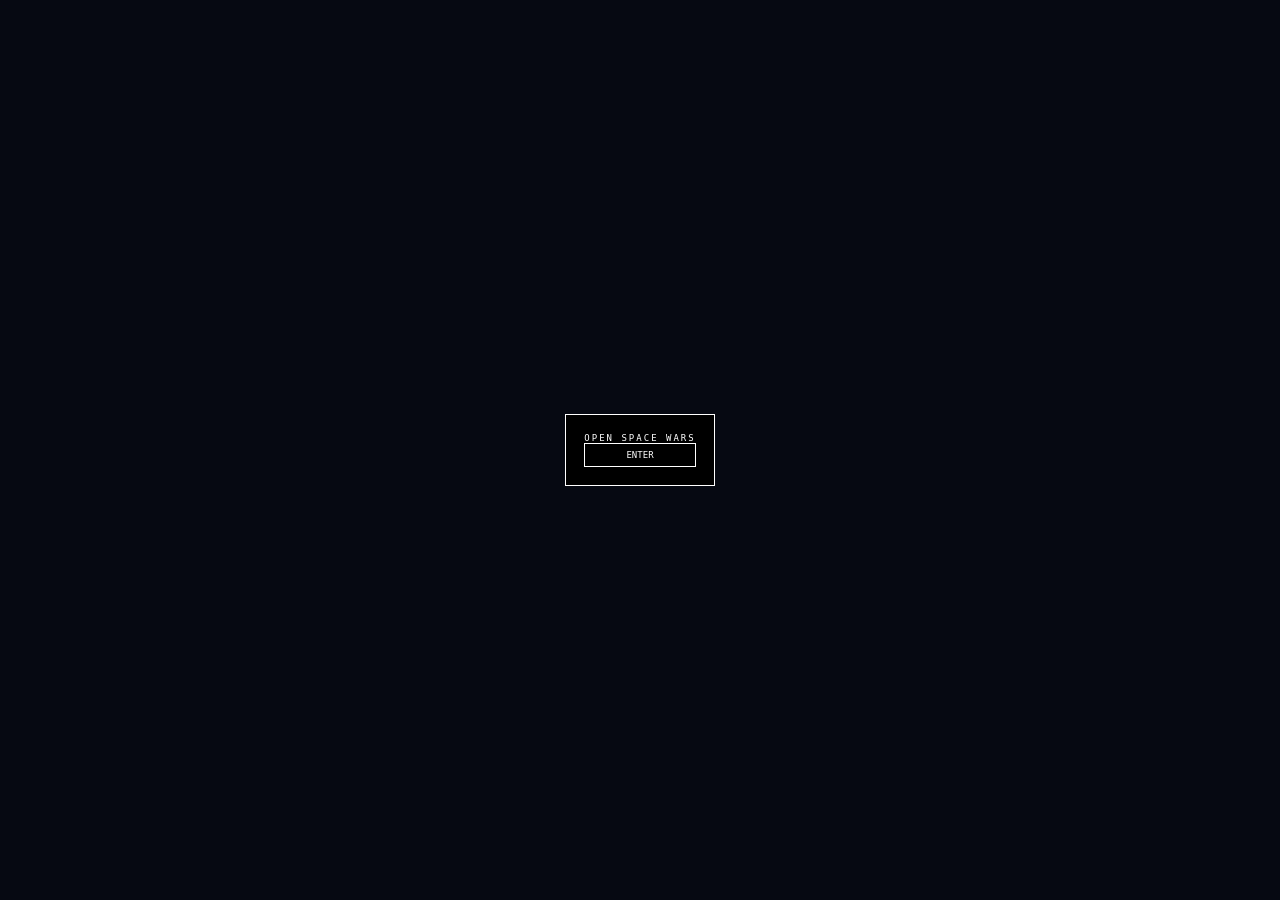
==== index.html @ be02289e "Light Cleanup change name to SpaceWars, removed thicker colour boarder line in team selection, and r" ====
<!DOCTYPE html>
<html lang="en">
<head>
    <meta charset="UTF-8">
    <meta name="viewport" content="width=device-width, initial-scale=1.0">
    <title>SpaceWars</title>

    <link rel="stylesheet" href="styles.css">
</head>
<body>

    <canvas id="game"></canvas>

    <!-- Slim Top Bar HUD -->
    <div id="hud-top-center" class="hud-top-center hidden">
        <div class="hud-team-card t1" id="hud-card-t1">
            <div class="hud-card-header" id="hud-label-t1">T1 FACTION</div>
            <div class="hud-card-body">
                <span>SHIPS: <b id="hud-val-t1" class="hud-ship-val">0</b></span>
                <span>SPM: <b id="hud-spm-t1">0.0</b></span>
            </div>
            <div class="hud-card-body">
                <span>DEAD: <b id="hud-dead-t1" class="hud-ship-val">0</b></span>
                <span>SEND: <b id="hud-send">75%</b></span>
            </div>
        </div>

        <div class="hud-center-cluster">
            <div id="game-timer" class="hud-timer">00:00</div>
            <div class="hud-controls">
                <button id="btn-play-pause" class="hud-btn">Pause</button>
                <button id="btn-speed-1" class="hud-btn active">1X</button>
                <button id="btn-speed-2" class="hud-btn">2X</button>
                <button id="btn-speed-3" class="hud-btn">3X</button>
                <button id="btn-esc-menu" class="hud-btn hud-btn-esc">ESC</button>
            </div>
        </div>

        <div class="hud-team-card t2" id="hud-card-t2">
            <div class="hud-card-header" id="hud-label-t2">T2 FACTION</div>
            <div class="hud-card-body">
                <span>SHIPS: <b id="hud-val-t2" class="hud-ship-val">0</b></span>
                <span>SPM: <b id="hud-spm-t2">0.0</b></span>
            </div>
            <div class="hud-card-body">
                <span>DEAD: <b id="hud-dead-t2" class="hud-ship-val">0</b></span>
            </div>
        </div>

        <div id="dev-panel" class="dev-panel hidden">
            <div class="dev-panel-title">DEV DATA [ ` TO TOGGLE ]</div>
            <div class="dev-panel-cols">
                <div id="dev-t1" class="dev-col"></div>
                <div id="dev-t2" class="dev-col"></div>
            </div>
        </div>
    </div>

    <!-- ESC Exit Confirmation Popup Modal -->
    <div id="exit-confirm-modal" class="hidden">
        <p>Warning game will not be saved. Confirm Exit?</p>
        <div class="exit-modal-actions">
            <button id="btn-exit-yes" class="menu-btn">Yes</button>
            <button id="btn-exit-no" class="menu-btn">No</button>
        </div>
    </div>

    <!-- Game Over Modal -->
    <div id="game-over-modal" class="hidden">
        <h1 id="game-over-title">VICTORY</h1>
        <p id="game-over-msg"></p>
        <button id="btn-new-match" class="menu-btn">NEW MATCH</button>  
    </div>

    <div id="ui-overlay">
        <div id="menu-title" class="menu-card">
            <h2>OPEN SPACE WARS</h2>
            <button id="btn-title-enter" class="menu-btn">ENTER</button>
        </div>

        <div id="menu-match-setup" class="menu-card menu-setup-card" style="display: none;">
            <div class="setup-header-row">
                <h2 class="menu-title">MATCH SETUP</h2>
                <div class="mode-select-box">
                    <span>MODE:</span>
                    <button id="btn-toggle-gamemode" class="arcade-toggle-btn">PLAYER VS CPU</button>
                </div>
            </div>

            <div class="matchup-container">
                <!-- Left Team Panel: Arcade Faction Cycler -->
                <div class="team-panel team-home">
                    <div id="p1-header-label" class="team-header">PLAYER 1</div>
                    <div class="arcade-selector">
                        <button class="arcade-arrow-btn" id="p1-prev"><</button>
                        <div id="p1-faction-display" class="arcade-faction-name">REMNANTS</div>
                        <button class="arcade-arrow-btn" id="p1-next">></button>
                    </div>
                </div>

                <!-- Center: Arena / Map Selector -->
                <div class="matchup-center">
                    <div class="vs-badge">VS</div>
                    <div class="map-select-box">
                        <h3>SELECT ARENA</h3>
                        <div id="slot-buttons" class="slot-buttons-list"></div>
                    </div>
                </div>

                <!-- Right Team Panel: Arcade Faction Cycler -->
                <div class="team-panel team-away">
                    <div id="p2-header-label" class="team-header">CPU ENEMY</div>
                    <div class="arcade-selector">
                        <button class="arcade-arrow-btn" id="p2-prev"><</button>
                        <div id="p2-faction-display" class="arcade-faction-name">PROTOCOL</div>
                        <button class="arcade-arrow-btn" id="p2-next">></button>
                    </div>
                </div>
            </div>

            <!-- Bottom Action Row -->
            <div class="menu-actions">
                <button id="btn-setup-back" class="menu-btn">BACK</button>
                <button id="btn-setup-launch" class="menu-btn btn-primary">LAUNCH MATCH</button>
            </div>
        </div>
    </div>

    <!-- SCRIPT INCLUDES -->
    <!-- data -->
    <script src="js/data/config.js"></script>
    <script src="js/data/Factions.js"></script>
    <script src="js/data/Effects.js"></script>
    <script src="js/data/Sounds.js"></script>
    <script src="js/data/MapRegistry.js"></script>

    <!-- entities -->
    <script src="js/entities/Planet.js"></script>
    <script src="js/entities/Ship.js"></script>

    <!-- systems -->
    <script src="js/systems/OrbitalMath.js"></script>
    <script src="js/systems/Controls.js"></script>
    <script src="js/systems/AIController.js"></script>

    <!-- render -->
    <script src="js/render/Viewport.js"></script>
    <script src="js/render/Renderer.js"></script>

    <!-- core, utils, ui -->
    <script src="js/core/AudioManager.js"></script>
    <script src="js/utils/TelemetryCollector.js"></script>
    <script src="js/core/GameManager.js"></script>
    <script src="js/ui/HUD.js"></script>

    <!-- start-up (must be last) -->
    <script src="js/main.js"></script>
    <script src="js/ui/App.js"></script>

</body>
</html>
---- styles.css ----
/* styles.css: the single stylesheet for OpenSpaceWars (pixel-grid theme).
   Sections: variables, base, HUD, popups, menus, dev panel. */

@font-face {
    font-family: 'pinballin-scan';
    src: url('fonts/pinballin-scan.ttf/pinballin-scan.ttf') format('truetype');
    font-weight: normal;
    font-style: normal;
}

/* ================= VARIABLES ================= */
:root {
    --c-bg: #000000;
    --c-text: #ffffff;
    --c-line: #ffffff;
    --c-line-hi: #ffffff;
    --c-danger: #ffffff;

    /* 3px spacing grid */
    --s1: 3px;
    --s2: 6px;
    --s3: 9px;
    --s4: 18px;
}

/* ================= BASE ================= */
/* One size, one weight: scaling or faux bold smears the pixel font */
* {
    box-sizing: border-box;
    margin: 0;
    padding: 0;
    user-select: none;
    font-family: 'pinballin-scan', monospace;
    font-size: 9px;
    font-weight: normal;
}

html, body {
    width: 100%;
    height: 100%;
    overflow: hidden;
    background-color: #060912;
    color: #e2e8f0;
}

#game {
    display: block;
    width: 100vw;
    height: 100vh;
    position: absolute;
    top: 0;
    left: 0;
    z-index: 1;
}

.hidden {
    display: none !important;
}

/* ================= HUD BAR ================= */
.hud-top-center {
    position: fixed;
    top: 0;
    left: 0;
    right: 0;
    z-index: 100;
    pointer-events: auto;

    display: grid;
    grid-template-columns: 1fr auto 1fr;
    align-items: center;
    gap: var(--s3);
    padding: var(--s2) var(--s3);

    background: var(--c-bg);
    border-bottom: 1px solid var(--c-line);
}

.hud-team-card {
    display: flex;
    flex-direction: column;
    min-width: 0;
}

.hud-team-card.t1 {
    padding-left: var(--s2);
    border-left: 1px solid var(--c-line);   /* JS recolors to faction */
    text-align: left;
}

.hud-team-card.t2 {
    padding-right: var(--s2);
    border-right: 1px solid var(--c-line);  /* JS recolors to faction */
    text-align: right;
}

.hud-card-header {
    color: var(--c-text);                   /* JS sets faction color inline */
    letter-spacing: 1px;
}

.hud-card-body {
    display: flex;
    gap: var(--s3);
}

.hud-team-card.t2 .hud-card-body {
    justify-content: flex-end;
}

.hud-ship-val {
    color: var(--c-text);
}

.hud-center-cluster {
    display: flex;
    flex-direction: column;
    align-items: center;
    justify-content: center;
    gap: var(--s2);
    min-width: 0;
}

.hud-timer {
    line-height: 1;
    color: var(--c-text);
    letter-spacing: 1px;
    text-align: center;
}

.hud-controls {
    display: flex;
    flex-direction: row;
    gap: var(--s1);
    justify-content: center;
    align-items: center;
}

.hud-btn {
    display: flex;
    align-items: center;
    justify-content: center;
    height: 16px;
    padding: 0 var(--s2);
    color: var(--c-text);
    background: var(--c-bg);
    border: 1px solid var(--c-line);
    cursor: pointer;
}

.hud-btn:hover {
    border-color: var(--c-line-hi);
}

.hud-btn.active {
    background: var(--c-text);
    color: var(--c-bg);
    border-color: var(--c-text);
}

.hud-btn-esc {
    border-color: var(--c-danger);
}

.hud-btn-esc:hover {
    background: var(--c-danger);
    color: var(--c-bg);
    border-color: var(--c-danger);
}

/* ================= POPUPS ================= */
#exit-confirm-modal,
#game-over-modal {
    position: absolute;
    top: 50%;
    left: 50%;
    transform: translate(-50%, -50%);
    padding: var(--s4);
    text-align: center;
    background: var(--c-bg);
    border: 1px solid var(--c-line-hi);
}

#exit-confirm-modal {
    z-index: 300;
    width: 288px;
    border-color: var(--c-danger);
}

#game-over-modal {
    z-index: 100;
}

#exit-confirm-modal p,
#game-over-msg {
    color: var(--c-text);
    margin-bottom: var(--s3);
    line-height: 1.5;
}

#game-over-title {
    margin-bottom: var(--s3);
}

.exit-modal-actions {
    display: flex;
    gap: var(--s3);
    justify-content: center;
}

#btn-exit-yes { border-color: var(--c-danger); }
#btn-exit-yes:hover { background: var(--c-danger); color: var(--c-bg); }

/* Exit popup blocks everything behind it (HUD buttons, canvas drags) */
#exit-confirm-modal::before {
    content: '';
    position: absolute;
    inset: -200vmax;
    z-index: -1;
    background: rgba(0, 0, 0, 0.5);
}

/* ================= MENUS ================= */
#ui-overlay {
    position: absolute;
    top: 0;
    left: 0;
    width: 100%;
    height: 100%;
    pointer-events: none;
    z-index: 30;
    display: flex;
    align-items: center;
    justify-content: center;
}

.menu-card {
    pointer-events: auto;
    padding: var(--s4);
    text-align: center;
    max-height: 92vh;
    overflow-y: auto;
    background: var(--c-bg);
    border: 1px solid var(--c-line);
}

#menu-title h2,
.menu-title {
    color: var(--c-text);
    letter-spacing: 2px;
}

.menu-title {
    margin: 0;
}

/* Buttons: outlined, invert on hover */
.menu-btn,
.slot-btn,
.arcade-toggle-btn,
.arcade-arrow-btn {
    background: var(--c-bg);
    color: var(--c-text);
    border: 1px solid var(--c-line);
    cursor: pointer;
}

.menu-btn:hover,
.slot-btn:hover,
.arcade-toggle-btn:hover,
.arcade-arrow-btn:hover {
    background: var(--c-text);
    color: var(--c-bg);
    border-color: var(--c-text);
}

.menu-btn {
    width: 100%;
    padding: var(--s2) var(--s3);
}

.menu-btn.btn-primary {
    border-color: var(--c-line-hi);
}

.menu-actions {
    display: flex;
    gap: 8px;
    width: 100%;
    margin-top: 4px;
}

.slot-btn {
    width: 100%;
    padding: var(--s1) var(--s2);
    text-align: left;
}

.slot-btn.selected {
    background: var(--c-text);
    color: var(--c-bg);
    border-color: var(--c-text);
}

/* ---- Match setup ---- */
.menu-setup-card {
    width: 92%;
    max-width: 780px;
    display: flex;
    flex-direction: column;
    gap: 12px;
}

.setup-header-row {
    display: flex;
    justify-content: space-between;
    align-items: center;
    padding-bottom: var(--s2);
    border-bottom: 1px solid var(--c-line);
}

.mode-select-box {
    display: flex;
    align-items: center;
    gap: 6px;
}

.mode-select-box span { color: var(--c-text); }

.matchup-container {
    display: flex;
    flex-direction: row;
    align-items: stretch;
    justify-content: space-between;
    gap: 12px;
}

.team-panel {
    flex: 1;
    display: flex;
    flex-direction: column;
    align-items: center;
    gap: var(--s3);
    padding: var(--s3);
    background: var(--c-bg);
    border: 1px solid var(--c-line);
}

.team-header {
    color: var(--c-text); /* JS sets faction color inline */
    letter-spacing: 1px;
}

.matchup-center {
    flex: 1.2;
    display: flex;
    flex-direction: column;
    align-items: center;
    justify-content: flex-start;
    gap: 8px;
}

.vs-badge {
    padding: 2px 10px;
    color: var(--c-text);
    border: 1px solid var(--c-line);
}

.map-select-box {
    width: 100%;
}

.map-select-box h3 {
    color: var(--c-text);
    margin-bottom: var(--s2);
}

.slot-buttons-list {
    display: flex;
    flex-direction: column;
    gap: var(--s1);
    max-height: 150px;
    overflow-y: auto;
}

/* Faction selector */
.arcade-selector {
    display: flex;
    align-items: center;
    justify-content: space-between;
    gap: var(--s1);
    width: 100%;
    margin-top: 6px;
    padding: var(--s1);
    background: var(--c-bg);
    border: 1px solid var(--c-line);
}

.arcade-arrow-btn {
    padding: 3px 8px;
}

.arcade-toggle-btn {
    padding: 3px 10px;
}

.arcade-faction-name {
    flex: 1;
    color: var(--c-text);
    letter-spacing: 1px;
    text-align: center;
}

/* ================= DEV PANEL ================= */
.dev-panel {
    position: fixed;
    left: var(--s3);
    bottom: var(--s3);
    z-index: 90;
    padding: var(--s2) var(--s3);
    background: var(--c-bg);
    border: 1px solid var(--c-line);
    pointer-events: none;
}

.dev-panel-title {
    margin-bottom: var(--s2);
    padding-bottom: var(--s1);
    border-bottom: 1px solid var(--c-line);
}

.dev-panel-cols {
    display: flex;
    gap: var(--s4);
}

.dev-col {
    min-width: 150px;
    line-height: 12px;
}
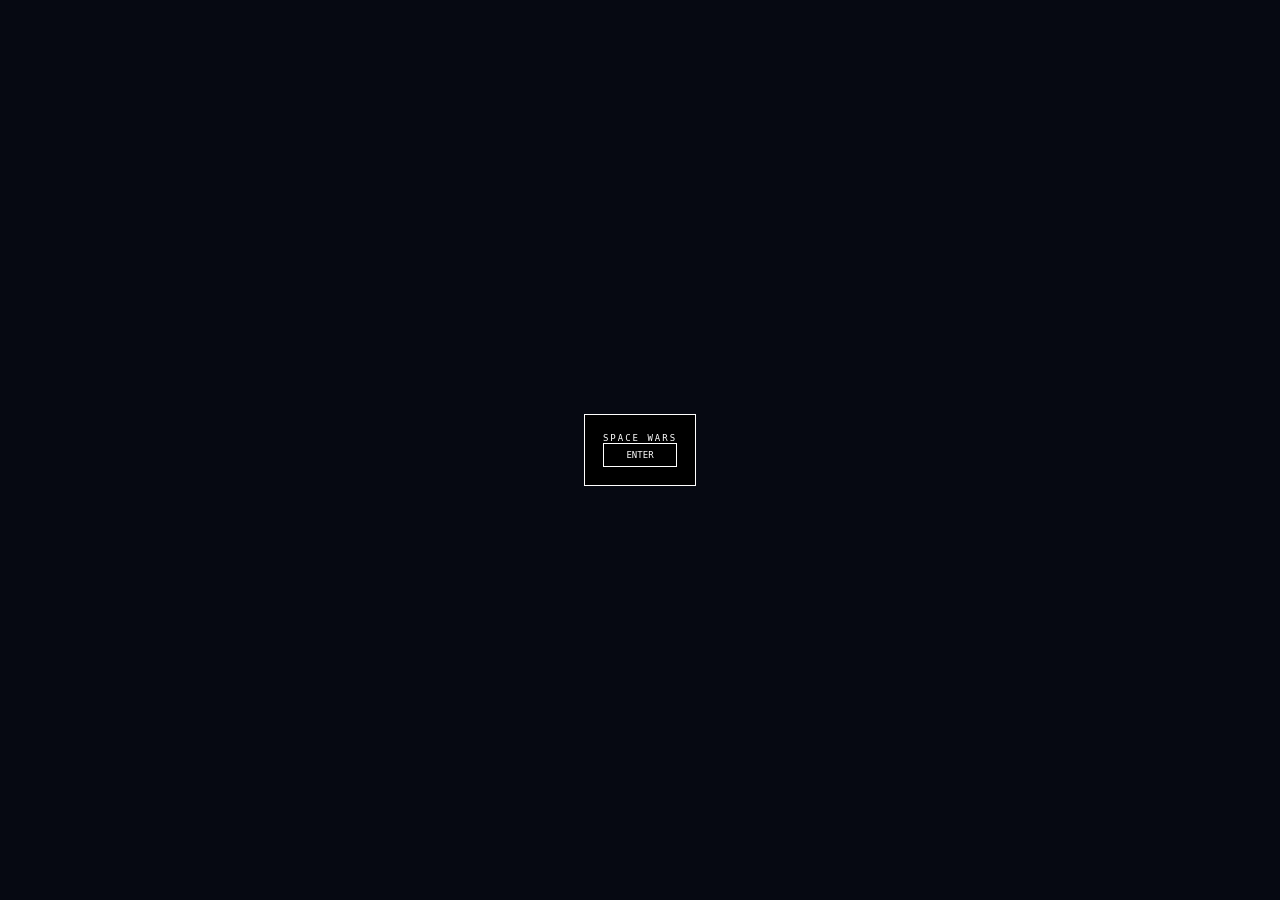
==== commit bedce759: "Ship Explosion Fixes renamed thrust and fireball to not mix up, added small particle effect and adju" ====
--- a/index.html
+++ b/index.html
@@ -74,7 +74,7 @@
 
     <div id="ui-overlay">
         <div id="menu-title" class="menu-card">
-            <h2>OPEN SPACE WARS</h2>
+            <h2>SPACE WARS</h2>
             <button id="btn-title-enter" class="menu-btn">ENTER</button>
         </div>
 
